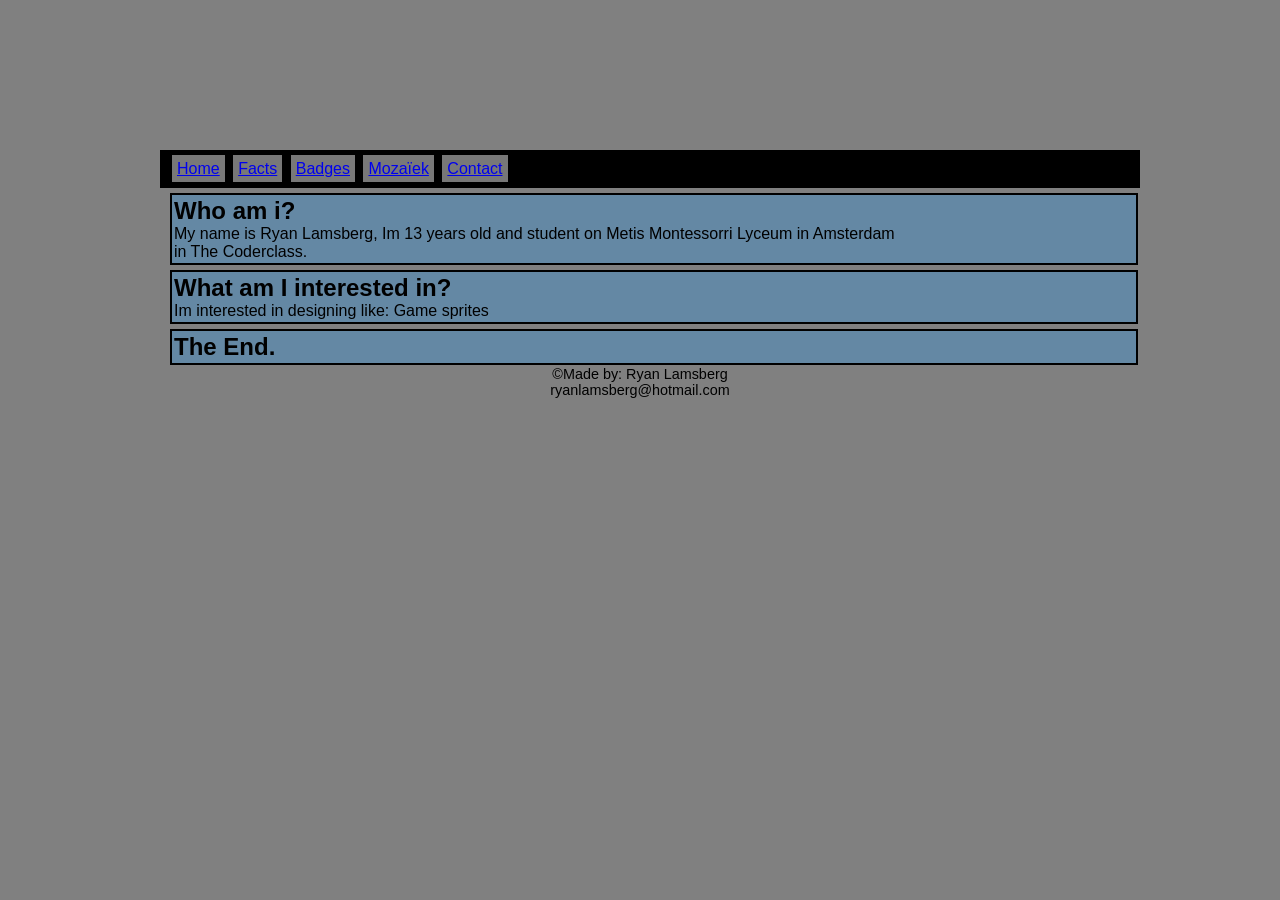
==== contact.html @ d42e59a3 "versie 8" ====
<!DOCTYPE HTML>
<html>

<head>
  <meta charset="utf-8">
  <title>Mijn nieuwe website</title>
  <link rel="stylesheet" href="jelle.css">
</head>

<body>
  <div class="wrapper">

  </div>

<header></header>

<nav>
     <ul>
       <li><a href="index.html">Home</a></li>
       <li><a href="#">Facts</a></li>
       <li><a href="#">Badges</a></li>
       <li><a href="mozaïek.html">Mozaïek</a></li>
       <li><a href="#">Contact</a></li>
      </ul
</nav>

<section>

  <article>
    <h2>Who am i?</h2>
    <p>My name is Ryan Lamsberg, Im 13 years old and student on Metis Montessorri Lyceum in Amsterdam <br>in The Coderclass.</p>
  </article>

  <article>
    <h2>What am I interested in?</h2>
    <p>Im interested in designing like: Game sprites </p>
  </article>

  <article>
    <h2>The End.</h2>
    <p></p>
  </article>

</section>

<footer>
  <h4>&copy;Made by: Ryan Lamsberg<br>ryanlamsberg@hotmail.com</h4>
</footer>
    </div>
  </body>
</html>
---- jelle.css ----
* {
  margin: 0 auto 0 auto;
  width: 960px;
}

ul {
  background: black;
  padding: 10px;
}

ul li {
  background: #787878;
  padding: 5px;
  border: solid 2px black;
  display: inline;
}

body {
  font-family: Verdana, Geneva, Arial, Helvetica, sans-serif;
  background: grey url('../images/blokje.jpg') repeat;
}

header {
  background-image: url(file:///C:/Users/ryanl/Desktop/Code/Headervoorwebsite.jpg);
  width: 960px;
  height: 150px;

}
section article {
  border: 2px solid black;
  border-radius: 0px 0px 0px 0px;
  margin: 5px 10px 1px 10px;
  padding: 2px;
  background: #6488A4;
}

footer {
  background: grey;
}

footer h4 {
  text-align: center;
  font-weight: normal;
  font-size: 90%;
}
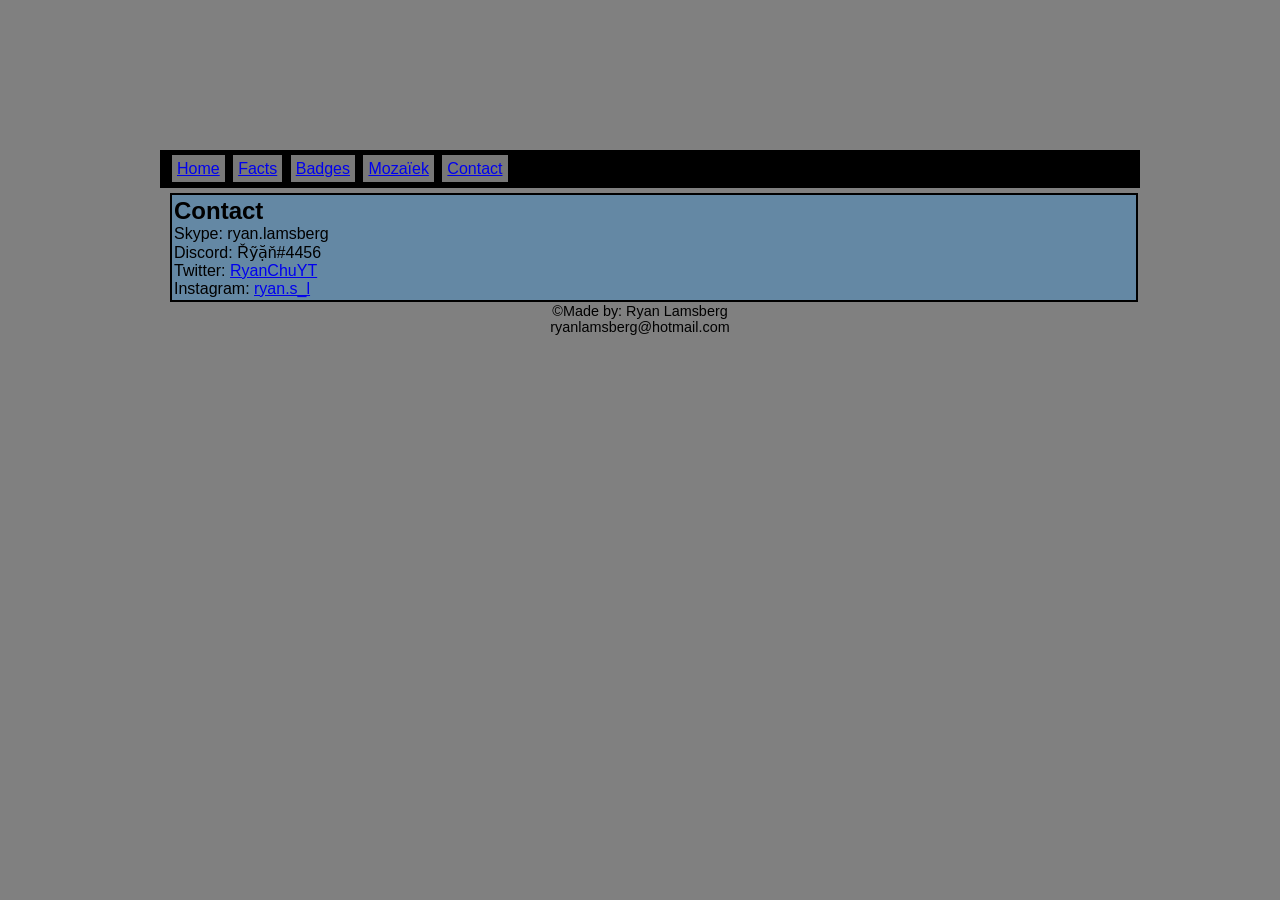
==== commit 9ee8a2b2: "versie 7 verbeterd" ====
--- a/contact.html
+++ b/contact.html
@@ -20,25 +20,15 @@
        <li><a href="#">Facts</a></li>
        <li><a href="#">Badges</a></li>
        <li><a href="mozaïek.html">Mozaïek</a></li>
-       <li><a href="#">Contact</a></li>
+       <li><a href="contact.html">Contact</a></li>
       </ul
 </nav>
 
 <section>
 
   <article>
-    <h2>Who am i?</h2>
-    <p>My name is Ryan Lamsberg, Im 13 years old and student on Metis Montessorri Lyceum in Amsterdam <br>in The Coderclass.</p>
-  </article>
-
-  <article>
-    <h2>What am I interested in?</h2>
-    <p>Im interested in designing like: Game sprites </p>
-  </article>
-
-  <article>
-    <h2>The End.</h2>
-    <p></p>
+    <h2>Contact</h2>
+    <p>Skype: ryan.lamsberg <br>Discord: Řỹặň#4456 <br>Twitter: <a href="https://twitter.com/RyanChuYT">RyanChuYT</a> <br>Instagram: <a href="https://www.instagram.com/ryan.s_l/?hl=nl">ryan.s_l</a> </p>
   </article>
 
 </section>
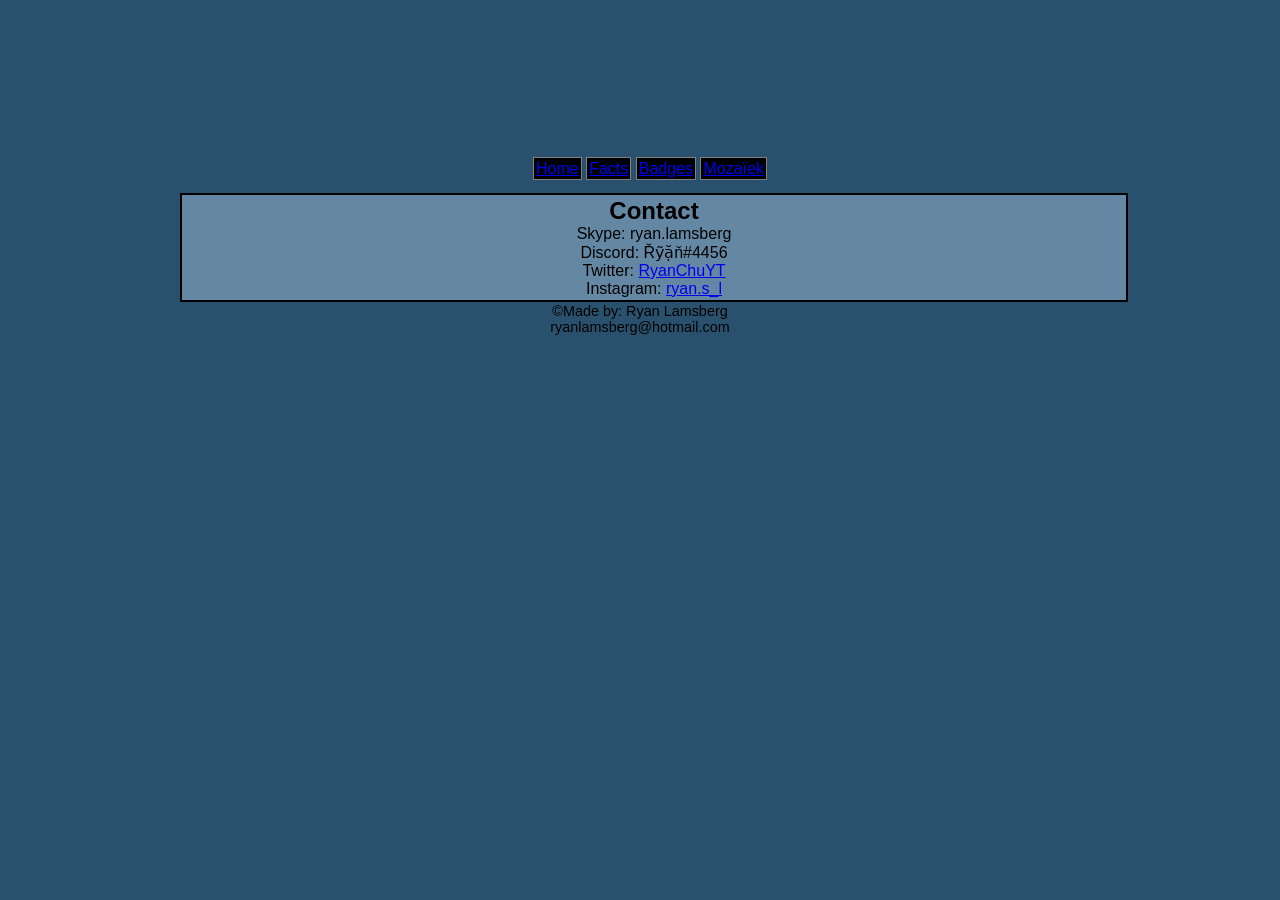
==== commit 21023f41: "nav gefixt" ====
--- a/contact.html
+++ b/contact.html
@@ -14,13 +14,13 @@
 
 <header></header>
 
-<nav>
+<nav align="center">
      <ul>
        <li><a href="index.html">Home</a></li>
        <li><a href="#">Facts</a></li>
        <li><a href="#">Badges</a></li>
        <li><a href="mozaïek.html">Mozaïek</a></li>
-       <li><a href="contact.html">Contact</a></li>
+    
       </ul
 </nav>
 
--- a/jelle.css
+++ b/jelle.css
@@ -1,23 +1,24 @@
 * {
   margin: 0 auto 0 auto;
-  width: 960px;
+  width: 940px;
 }
 
 ul {
-  background: black;
+  background: #29516D;
   padding: 10px;
 }
 
 ul li {
-  background: #787878;
-  padding: 5px;
-  border: solid 2px black;
+  text-align: center;
+  background: #000000;
+  padding: 2px;
+  border: solid 1px grey;
   display: inline;
 }
 
 body {
-  font-family: Verdana, Geneva, Arial, Helvetica, sans-serif;
-  background: grey url('../images/blokje.jpg') repeat;
+  font-family:  Verdana, Geneva, Arial, Helvetica, sans-serif;
+  background: #29516D url('../images/blokje.jpg') repeat;
 }
 
 header {
@@ -35,7 +36,7 @@
 }
 
 footer {
-  background: grey;
+  background: #29516D;
 }
 
 footer h4 {
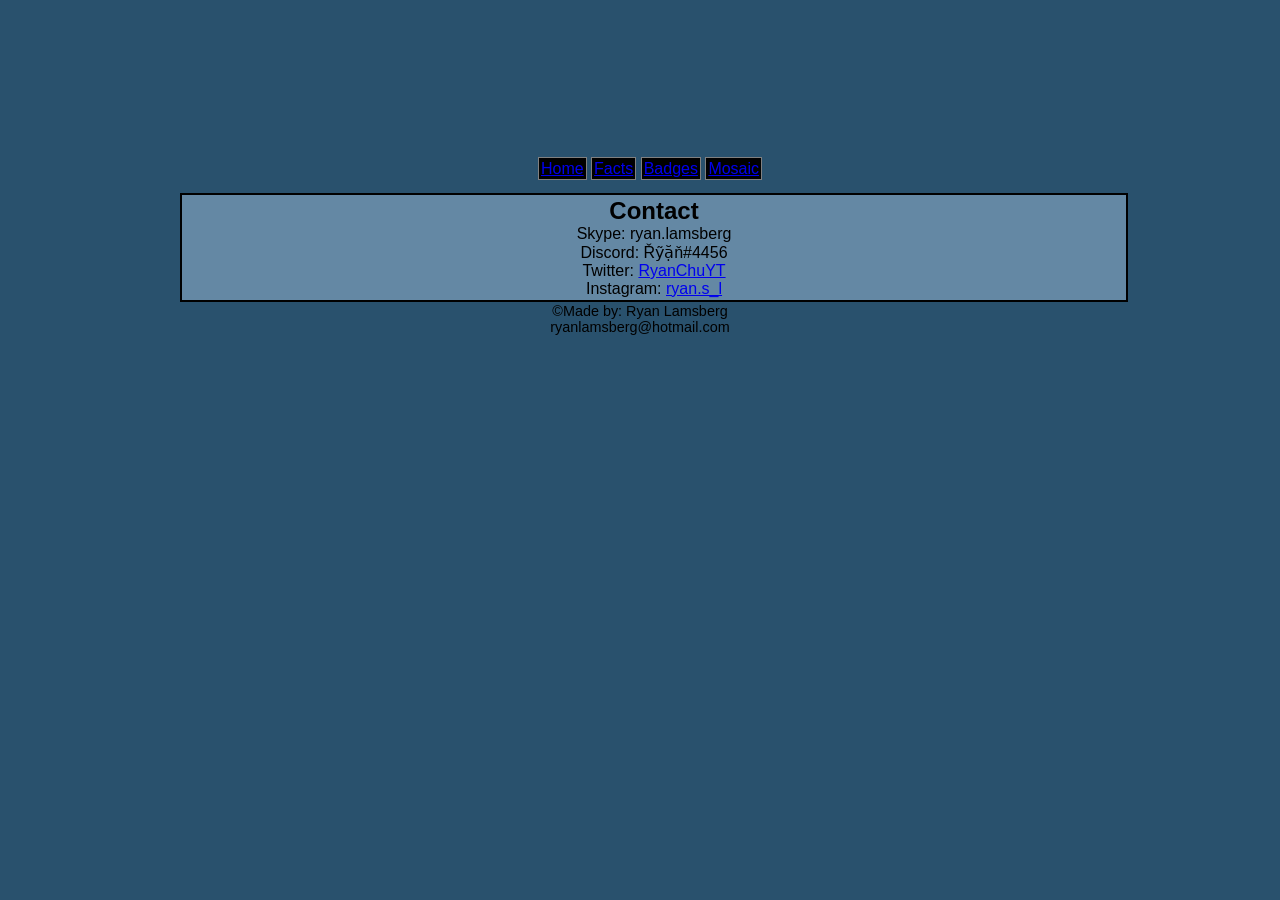
==== commit 4ec75881: "mosaic ipv mozaiek" ====
--- a/contact.html
+++ b/contact.html
@@ -3,7 +3,7 @@
 
 <head>
   <meta charset="utf-8">
-  <title>Mijn nieuwe website</title>
+  <title>Contact</title>
   <link rel="stylesheet" href="jelle.css">
 </head>
 
@@ -19,8 +19,7 @@
        <li><a href="index.html">Home</a></li>
        <li><a href="#">Facts</a></li>
        <li><a href="#">Badges</a></li>
-       <li><a href="mozaïek.html">Mozaïek</a></li>
-    
+       <li><a href="mozaïek.html">Mosaic</a></li>
       </ul
 </nav>
 
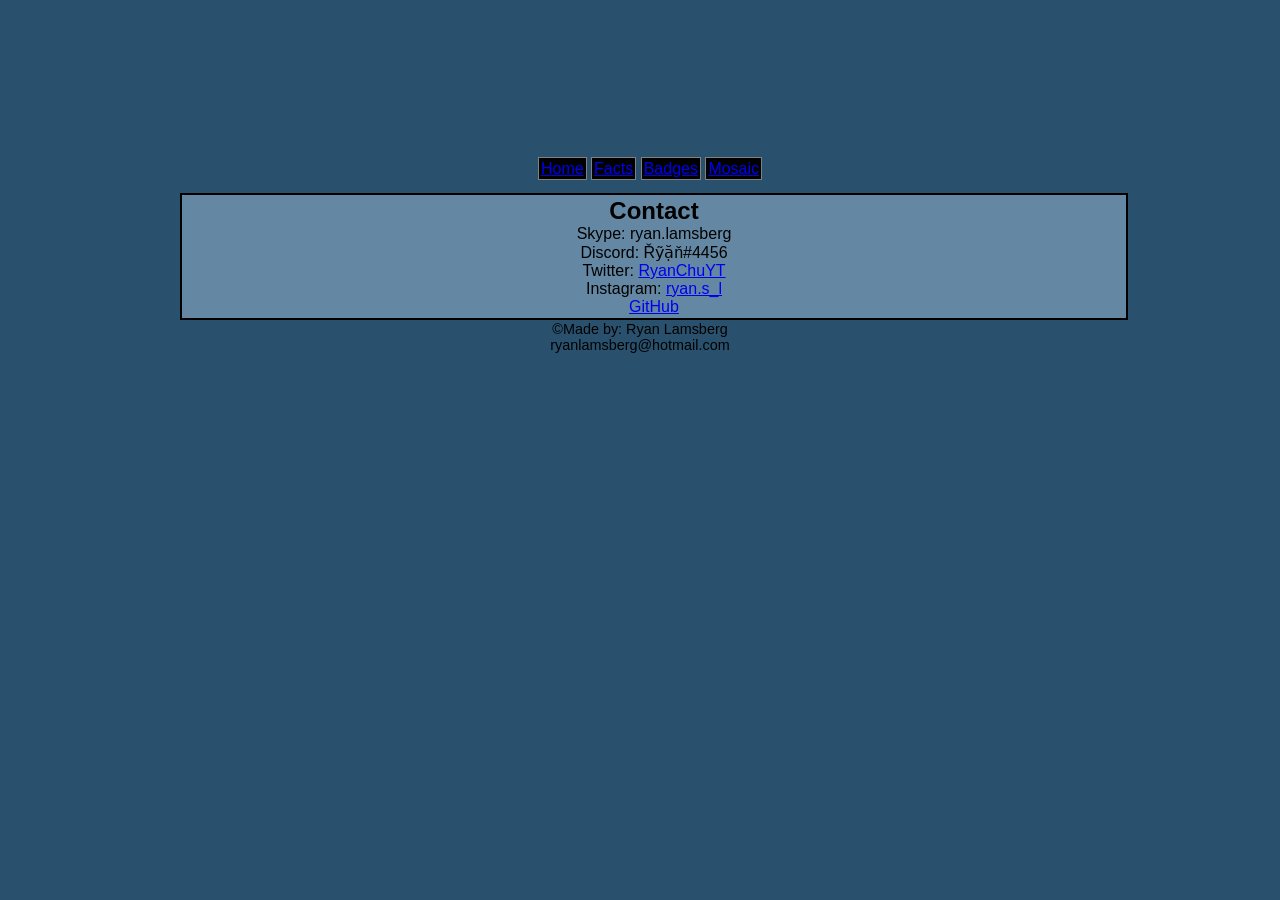
==== commit 417a6442: "my work ipv facts" ====
--- a/contact.html
+++ b/contact.html
@@ -27,7 +27,7 @@
 
   <article>
     <h2>Contact</h2>
-    <p>Skype: ryan.lamsberg <br>Discord: Řỹặň#4456 <br>Twitter: <a href="https://twitter.com/RyanChuYT">RyanChuYT</a> <br>Instagram: <a href="https://www.instagram.com/ryan.s_l/?hl=nl">ryan.s_l</a> </p>
+    <p>Skype: ryan.lamsberg <br>Discord: Řỹặň#4456 <br>Twitter: <a href="https://twitter.com/RyanChuYT">RyanChuYT</a> <br>Instagram: <a href="https://www.instagram.com/ryan.s_l/?hl=nl">ryan.s_l</a><br><a href="https://github.com/RyanJakePaulFan">GitHub</a></p>
   </article>
 
 </section>
--- a/jelle.css
+++ b/jelle.css
@@ -1,6 +1,12 @@
+
 * {
   margin: 0 auto 0 auto;
   width: 940px;
+}
+
+a:hover {
+  background-color: #29516D;
+  color: yellow;
 }
 
 ul {
